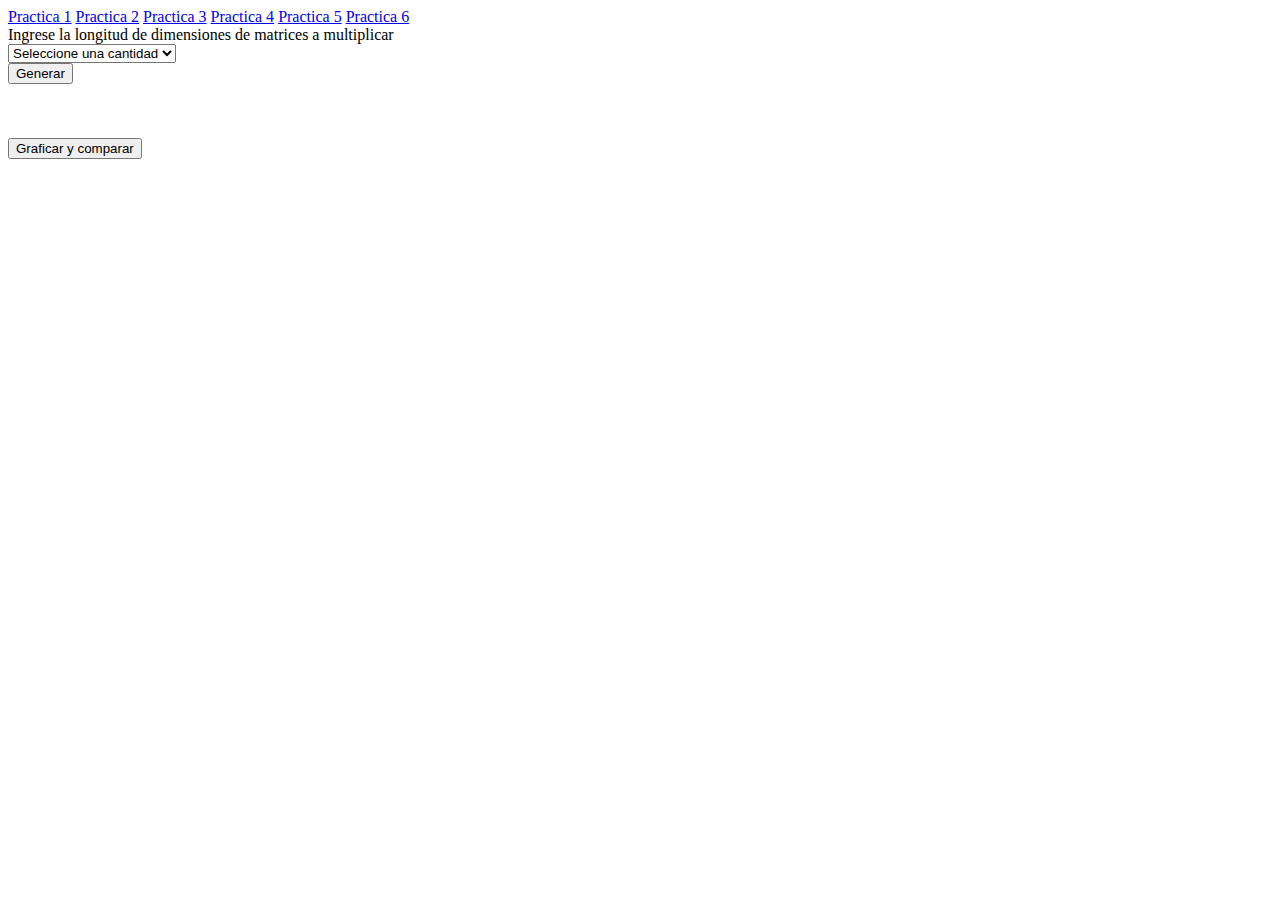
==== p4.html @ 5d2cb5a9 "Practica 4" ====
<!DOCTYPE html>
<html>
<head>
	<title>Analisis de Algoritmos</title>
	<meta name="viewport" content="width=device-width, initial-scale=1">
	<link rel="stylesheet" type="text/css" href="./css/font-awesome-4.7.0/css/font-awesome.min.css">
	<link rel="stylesheet" type="text/css" href="./css/bootstrap.min.css">
	<link rel="stylesheet" type="text/css" href="./css/navbar.css">
	<link rel="stylesheet" type="text/css" href="./css/styles.css">
	<link rel="shortcut icon" type="image/x-icon" href="./favicon.ico"> 
</head> 
<body>

	<div class="topnav" id="myTopnav"> 
	  <a href="index.html">Practica 1</a>
	  <a href="p2.html">Practica 2</a>
	  <a href="p3.html">Practica 3</a>
	  <a href="p4.html" class="active">Practica 4</a>
	  <a href="p5.html">Practica 5</a>
	  <a href="p6.html">Practica 6</a>
	  <a href="javascript:void(0);" class="icon" onclick="myFunction()">
	    <i class="fa fa-bars"></i>
	  </a>
	</div>	

	<div class="container">
		<label>Ingrese la longitud de dimensiones de matrices a multiplicar</label>
		<div class="form-group">
		    <select class="custom-select" id="cantidadAleatorios" required>
				<option value="">Seleccione una cantidad</option>
				<option value="100">100</option>
				<option value="1000">1000</option>
				<option value="10000">10000</option>
				<option value="100000">100000</option>
				<option value="1000000">1000000</option>
			</select>
		</div>
		<button type="button" class="btn btn-primary" onclick="generar($('#cantidadAleatorios').val());">Generar</button><br><br>

		<div id="arrayGenerado" style="max-height: 150px;overflow: scroll;"></div>

		<button id="btnMultiplicar" type="button" class="btn btn-primary" onclick="multiplicar();" style="display: none">Multiplicar</button><br><br>

		<div id="resultadoDinamico" style="max-height: 150px;overflow: scroll;"></div>
		<div id="resultadoDinamicoTime"></div>

		<div id="resultadoDivideVenceras" style="max-height: 150px;overflow: scroll;"></div>
		<div id="resultadoDivideVencerasTime"></div>

		<button type="button" class="btn btn-primary" onclick="graficar();">Graficar y comparar</button><br><br>

		<div class="row">
			<div class="col col-lg-4 col-md-4 col-sm-2">
				<div id="graficas" style="height: 250px;display: none"></div>
			</div>
		</div>

	</div>
	<script src="./js/jquery-3.3.1.slim.min.js"></script>
	<script src="./js/moment.min.js"></script>
	<script src="./js/raphael-min.js"></script>
	<script src="./js/morris.min.js"></script>
	<script src="./js/navbar.js"></script>
	<script src="./js/myJs4.js"></script>
</body>
</html>
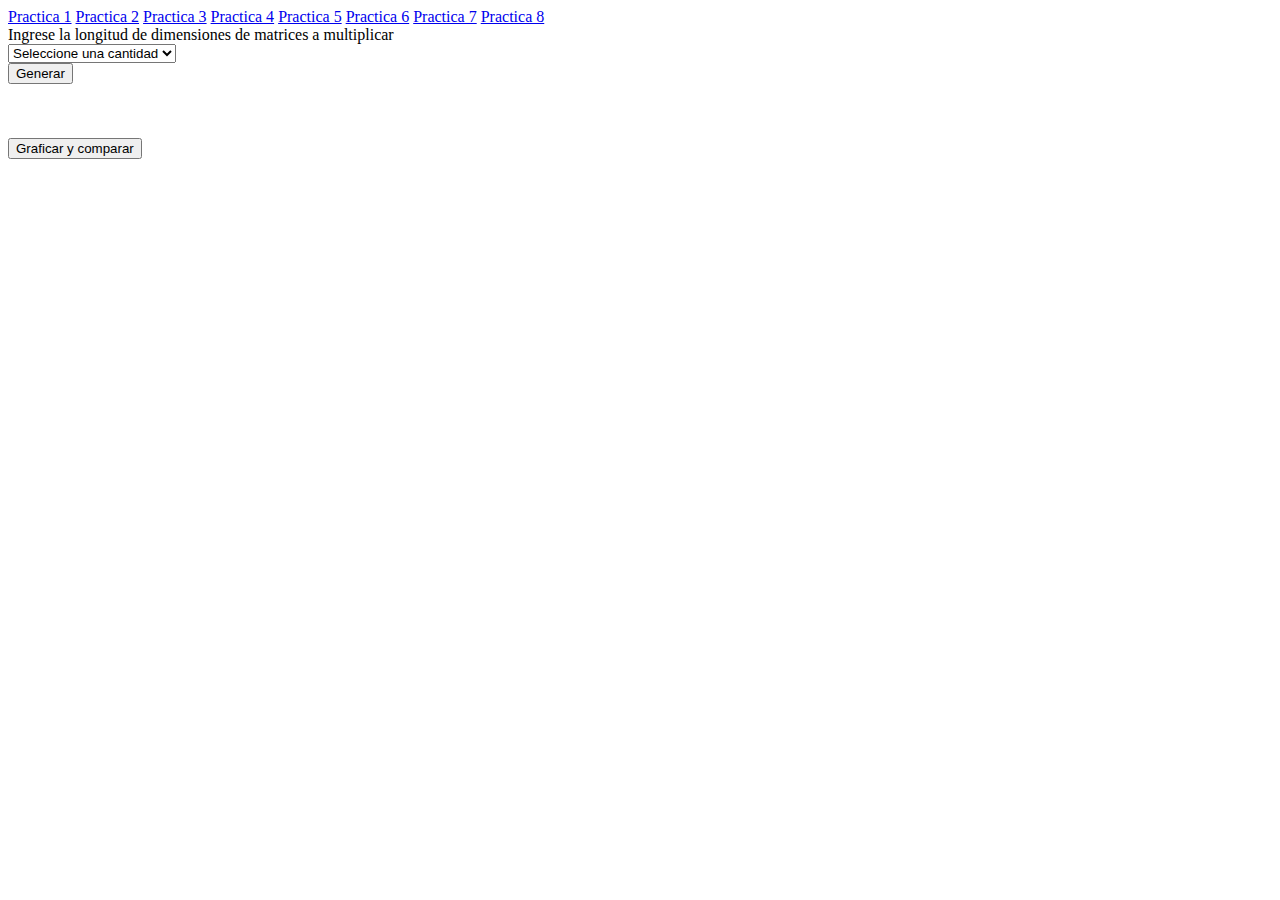
==== commit 22efcccb: "Se empezo practica 7, faltan permutaciones" ====
--- a/p4.html
+++ b/p4.html
@@ -18,6 +18,8 @@
 	  <a href="p4.html" class="active">Practica 4</a>
 	  <a href="p5.html">Practica 5</a>
 	  <a href="p6.html">Practica 6</a>
+	  <a href="p7.html">Practica 7</a>
+	  <a href="p8.html">Practica 8</a>
 	  <a href="javascript:void(0);" class="icon" onclick="myFunction()">
 	    <i class="fa fa-bars"></i>
 	  </a>
@@ -28,8 +30,23 @@
 		<div class="form-group">
 		    <select class="custom-select" id="cantidadAleatorios" required>
 				<option value="">Seleccione una cantidad</option>
+				<option value="4">4</option>
+				<option value="6">6</option>
+				<option value="8">8</option>
+				<option value="10">10</option>
+				<option value="15">15</option>
+				<option value="18">18</option>
+				<option value="20">20</option>
+				<option value="30">30</option>
+				<option value="40">40</option>
+				<option value="50">50</option>
+				<option value="60">60</option>
+				<option value="70">70</option>
+				<option value="80">80</option>
+				<option value="90">90</option>
 				<option value="100">100</option>
 				<option value="1000">1000</option>
+				<option value="2000">2000</option>
 				<option value="10000">10000</option>
 				<option value="100000">100000</option>
 				<option value="1000000">1000000</option>
@@ -41,11 +58,11 @@
 
 		<button id="btnMultiplicar" type="button" class="btn btn-primary" onclick="multiplicar();" style="display: none">Multiplicar</button><br><br>
 
+		<div id="resultadoDivideVenceras" style="max-height: 150px;overflow: scroll;"></div>
+		<div id="resultadoDivideVencerasTime"></div>
+
 		<div id="resultadoDinamico" style="max-height: 150px;overflow: scroll;"></div>
 		<div id="resultadoDinamicoTime"></div>
-
-		<div id="resultadoDivideVenceras" style="max-height: 150px;overflow: scroll;"></div>
-		<div id="resultadoDivideVencerasTime"></div>
 
 		<button type="button" class="btn btn-primary" onclick="graficar();">Graficar y comparar</button><br><br>
 
